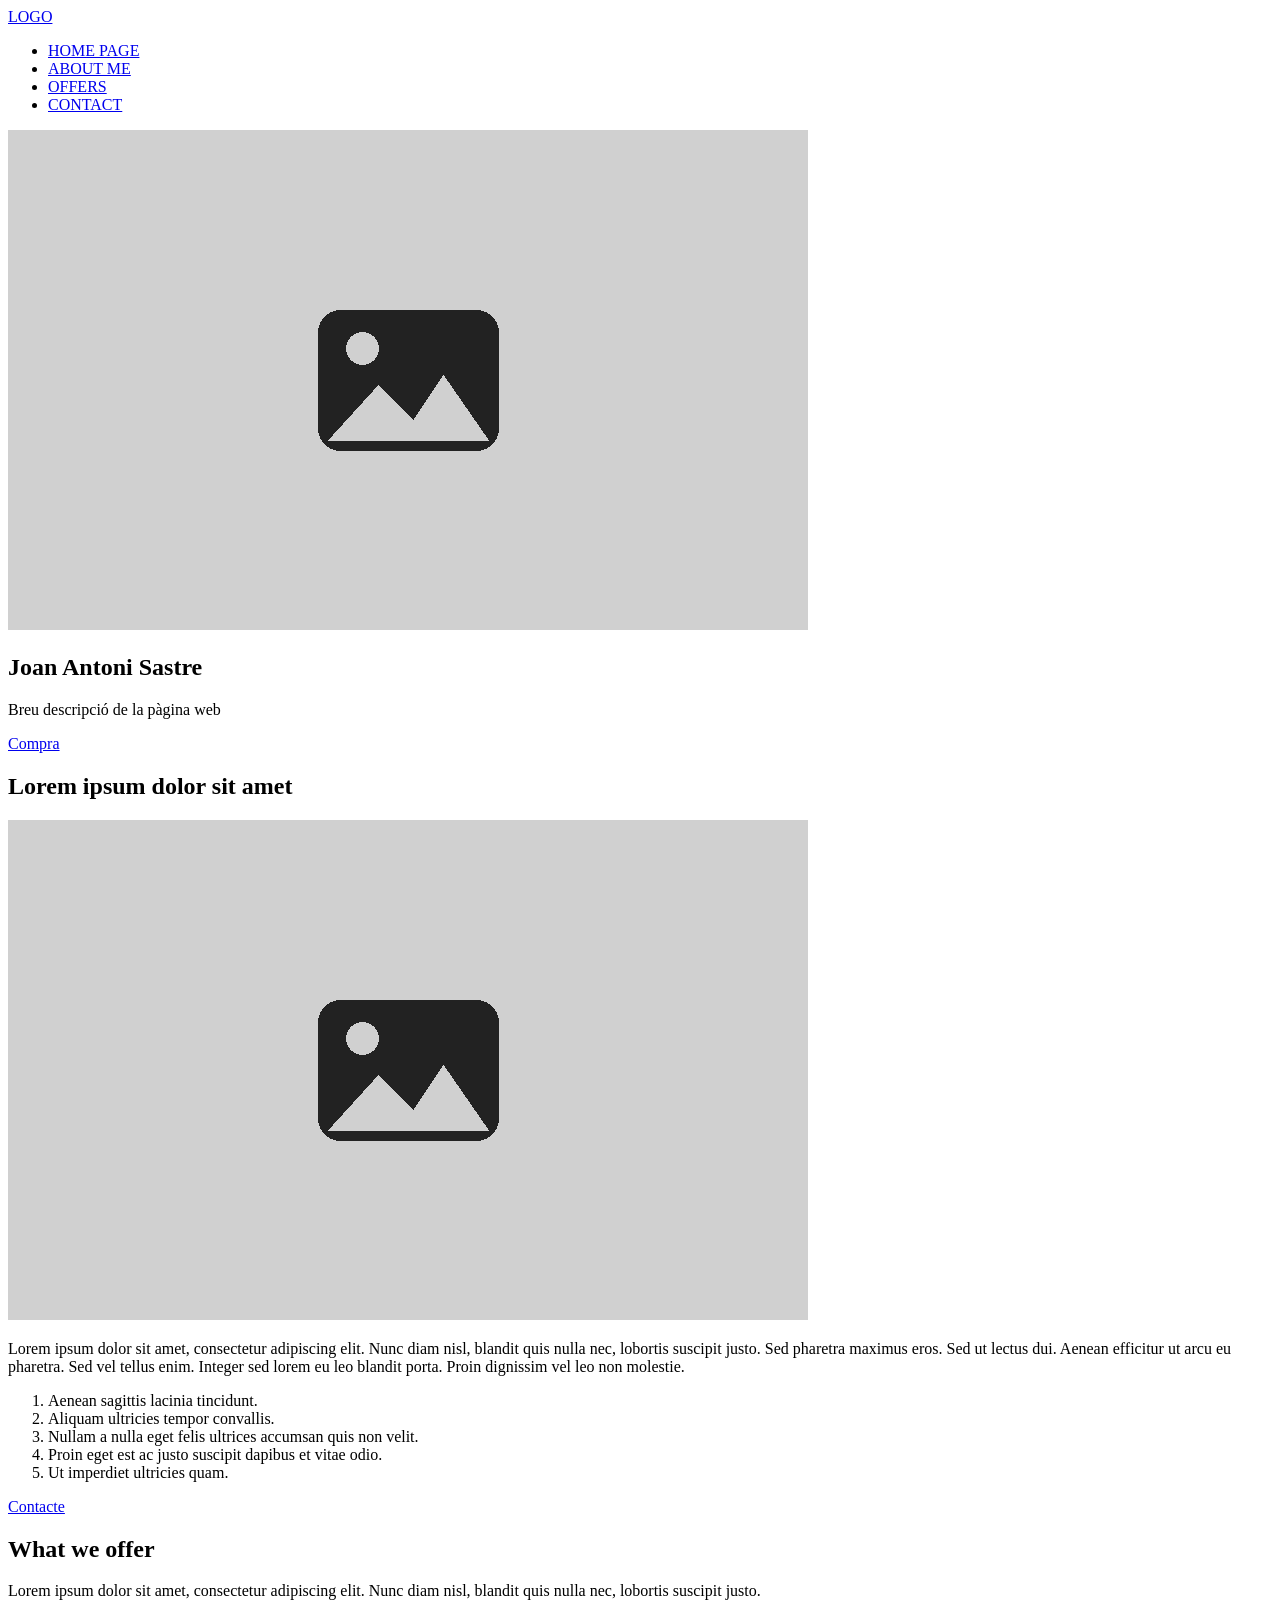
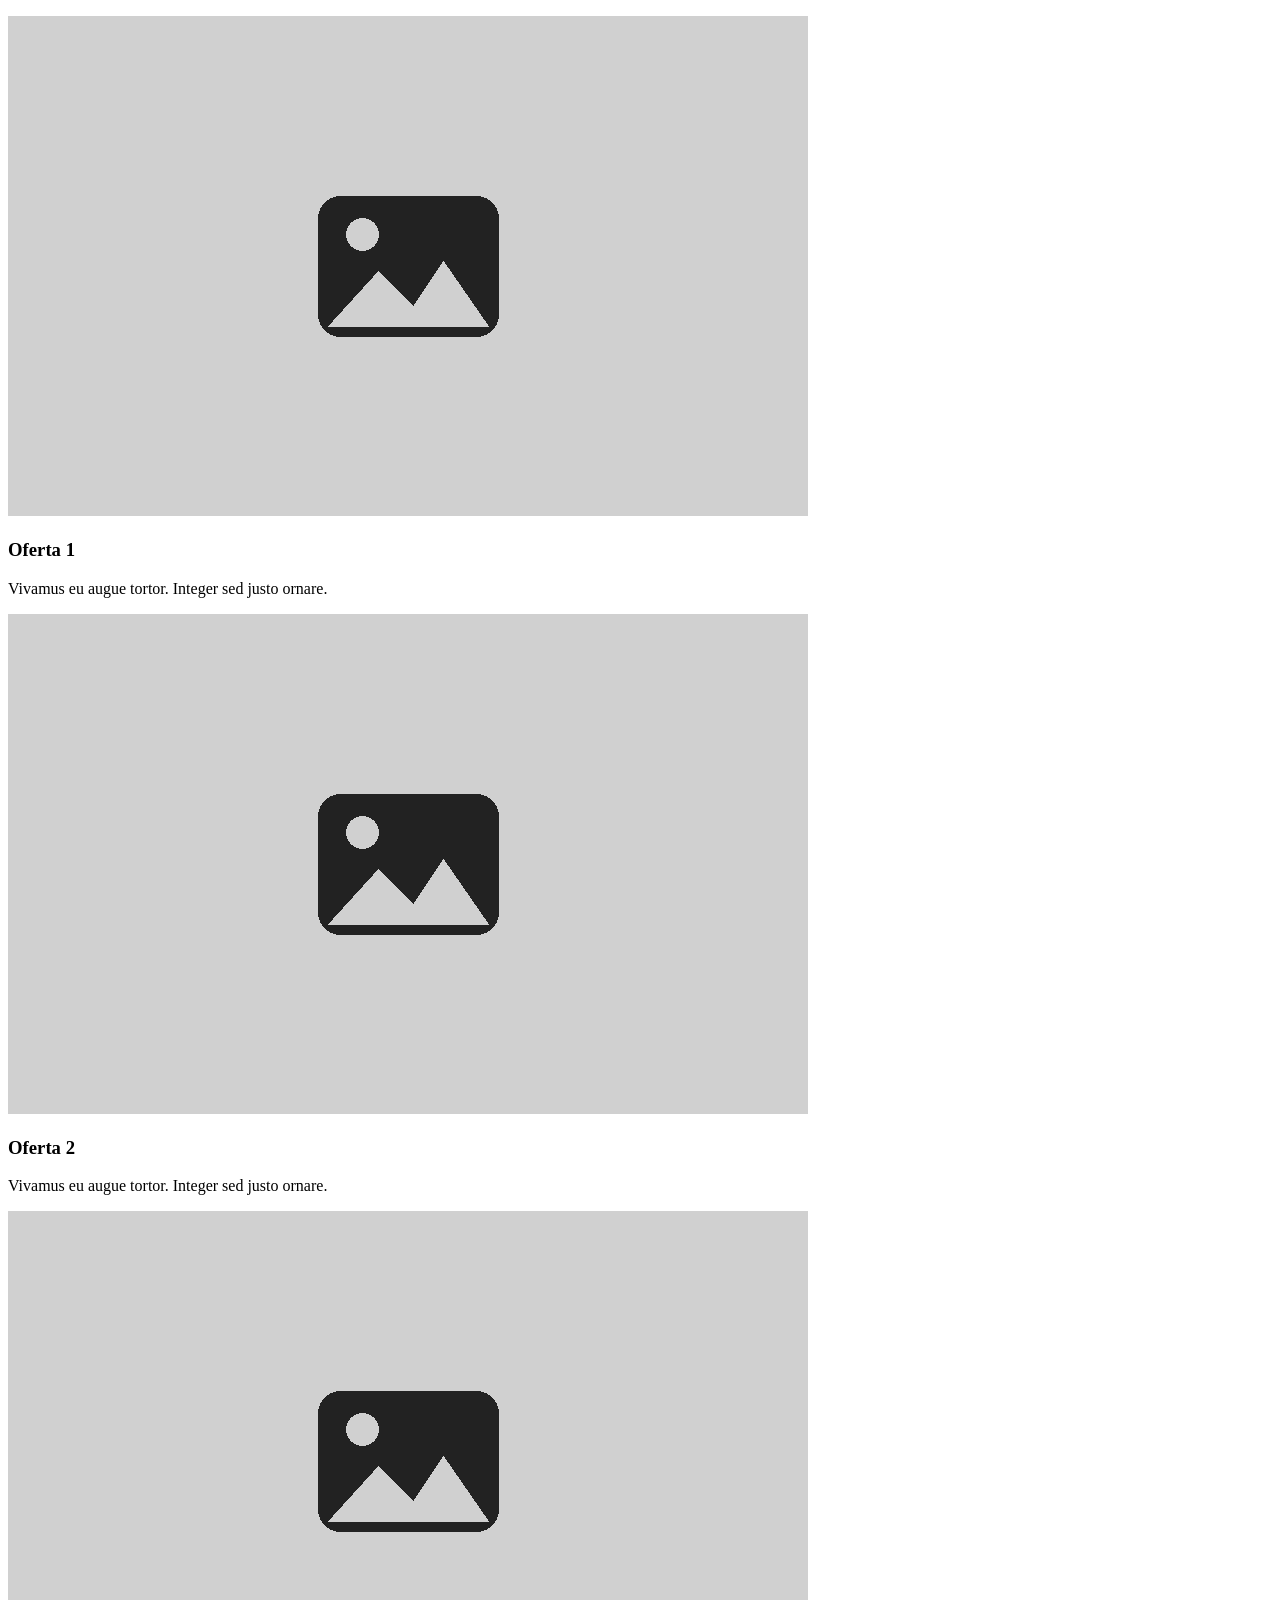
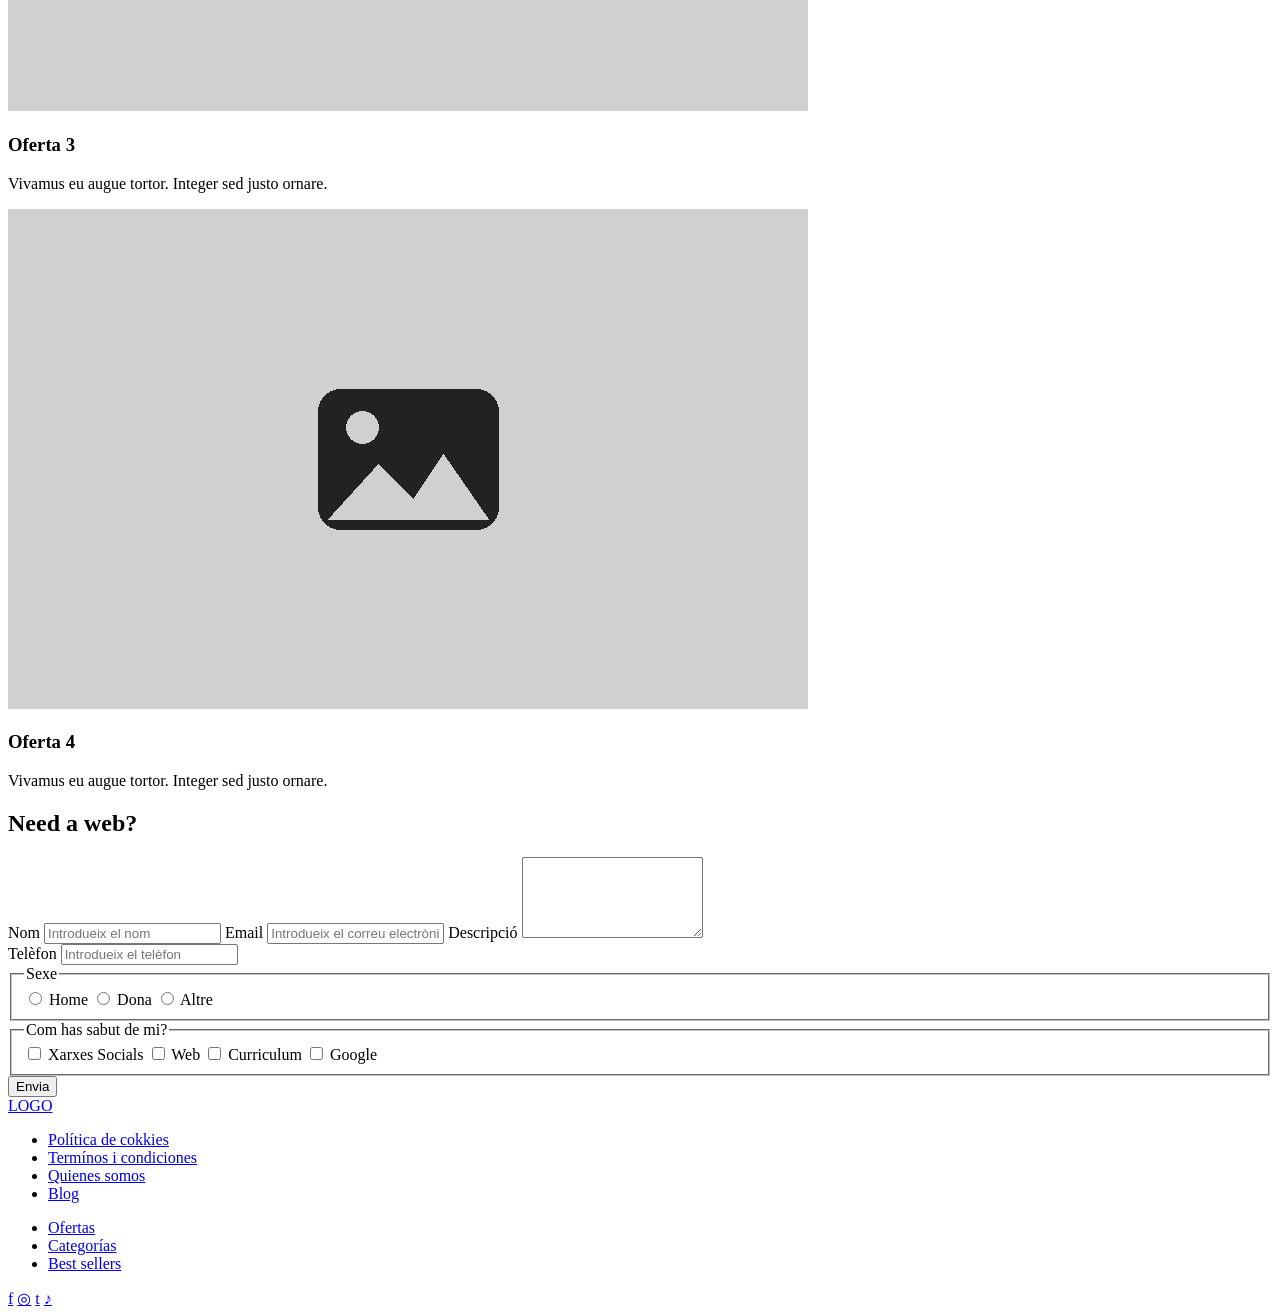
==== Activitat7/index.html @ e0676c90 "1 intent" ====
<!DOCTYPE html>
<html lang="ca">
<head>
  <meta charset="utf-8">
  <meta name="viewport" content="width=device-width, initial-scale=1">
  <title>Tasca Layout · Flexbox i Grid</title>
  <!-- Arxiu CSS extern: ruta relativa -->
  <link rel="stylesheet" href="css/estil.css">
</head>
<body>

  <!-- ========== BARRA SUPERIOR: logo + menú (Flexbox) ========== -->
  <header class="barra">
    <a class="logo" href="#">LOGO</a>
    <nav class="menu">
      <ul>
        <li><a class="actiu" href="#inici">HOME PAGE</a></li>
        <li><a href="#sobre">ABOUT ME</a></li>
        <li><a href="#ofertes">OFFERS</a></li>
        <li><a href="#contacte">CONTACT</a></li>
      </ul>
    </nav>
  </header>

  <main>

    <!-- ========== HERO: imatge a l'esquerra i bloc blau a la dreta (Grid 2 columnes) ========== -->
    <section id="inici" class="hero">
      <img class="hero-imatge" src="imatges/placeholder.png" alt="Imatge principal">
      <div class="hero-text">
        <h1>Joan Antoni Sastre</h1>
        <p>Breu descripció de la pàgina web</p>
        <a class="boto" href="#ofertes">Compra</a>
      </div>
    </section>

    <!-- ========== SECCIÓ DE TEXT: títol + imatge | text + llista + botó (Grid) ========== -->
    <section id="sobre" class="intro">
      <div class="intro-esquerra">
        <h2>Lorem ipsum dolor sit amet</h2>
        <img src="imatges/placeholder.png" alt="Imatge il·lustrativa">
      </div>
      <div class="intro-dreta">
        <p>Lorem ipsum dolor sit amet, consectetur adipiscing elit. Nunc diam nisl,
        blandit quis nulla nec, lobortis suscipit justo. Sed pharetra maximus eros.
        Sed ut lectus dui. Aenean efficitur ut arcu eu pharetra. Sed vel tellus enim.
        Integer sed lorem eu leo blandit porta. Proin dignissim vel leo non molestie.</p>
        <ol>
          <li>Aenean sagittis lacinia tincidunt.</li>
          <li>Aliquam ultricies tempor convallis.</li>
          <li>Nullam a nulla eget felis ultrices accumsan quis non velit.</li>
          <li>Proin eget est ac justo suscipit dapibus et vitae odio.</li>
          <li>Ut imperdiet ultricies quam.</li>
        </ol>
        <a class="boto" href="#contacte">Contacte</a>
      </div>
    </section>

    <!-- ========== OFERTES: fons blau i quadrícula de 4 targetes (Grid de 3 columnes) ========== -->
    <section id="ofertes" class="ofertes">
      <h2>What we offer</h2>
      <p class="ofertes-text">Lorem ipsum dolor sit amet, consectetur adipiscing elit.
      Nunc diam nisl, blandit quis nulla nec, lobortis suscipit justo.</p>

      <div class="quadricula">
        <!-- Oferta 1: ocupa 1 columna -->
        <article class="oferta o1">
          <img src="imatges/placeholder.png" alt="Oferta 1">
          <div class="oferta-text">
            <h3>Oferta 1</h3>
            <p>Vivamus eu augue tortor. Integer sed justo ornare.</p>
          </div>
        </article>
        <!-- Oferta 2: ocupa 2 columnes -->
        <article class="oferta o2">
          <img src="imatges/placeholder.png" alt="Oferta 2">
          <div class="oferta-text">
            <h3>Oferta 2</h3>
            <p>Vivamus eu augue tortor. Integer sed justo ornare.</p>
          </div>
        </article>
        <!-- Oferta 3: ocupa 2 columnes -->
        <article class="oferta o3">
          <img src="imatges/placeholder.png" alt="Oferta 3">
          <div class="oferta-text">
            <h3>Oferta 3</h3>
            <p>Vivamus eu augue tortor. Integer sed justo ornare.</p>
          </div>
        </article>
        <!-- Oferta 4: ocupa 1 columna -->
        <article class="oferta o4">
          <img src="imatges/placeholder.png" alt="Oferta 4">
          <div class="oferta-text">
            <h3>Oferta 4</h3>
            <p>Vivamus eu augue tortor. Integer sed justo ornare.</p>
          </div>
        </article>
      </div>
    </section>

    <!-- ========== FORMULARI: caixa grisa arrodonida amb 2 columnes (Grid) ========== -->
    <section id="contacte" class="contacte">
      <h2>Need a web?</h2>

      <form class="formulari" action="#" method="post">
        <!-- Columna esquerra -->
        <div class="columna">
          <label for="nom">Nom</label>
          <input type="text" id="nom" name="nom" placeholder="Introdueix el nom">

          <label for="email">Email</label>
          <input type="email" id="email" name="email" placeholder="Introdueix el correu electrònic">

          <label for="descripcio">Descripció</label>
          <textarea id="descripcio" name="descripcio" rows="5"></textarea>
        </div>

        <!-- Columna dreta -->
        <div class="columna">
          <label for="telefon">Telèfon</label>
          <input type="tel" id="telefon" name="telefon" placeholder="Introdueix el telèfon">

          <fieldset>
            <legend>Sexe</legend>
            <div class="opcions fila">
              <label><input type="radio" name="sexe" value="home"> Home</label>
              <label><input type="radio" name="sexe" value="dona"> Dona</label>
              <label><input type="radio" name="sexe" value="altre"> Altre</label>
            </div>
          </fieldset>

          <fieldset>
            <legend>Com has sabut de mi?</legend>
            <div class="opcions dues-columnes">
              <label><input type="checkbox" name="com" value="xarxes"> Xarxes Socials</label>
              <label><input type="checkbox" name="com" value="web"> Web</label>
              <label><input type="checkbox" name="com" value="curriculum"> Curriculum</label>
              <label><input type="checkbox" name="com" value="google"> Google</label>
            </div>
          </fieldset>
        </div>

        <!-- Botó d'enviament, centrat a sota de les dues columnes -->
        <button class="boto boto-envia" type="submit">Envia</button>
      </form>
    </section>

  </main>

  <!-- ========== PEU DE PÀGINA: logo | dues llistes | xarxes socials (Grid) ========== -->
  <footer class="peu">
    <a class="logo" href="#">LOGO</a>

    <ul class="peu-llista">
      <li><a href="#">Política de cokkies</a></li>
      <li><a href="#">Termínos i condiciones</a></li>
      <li><a href="#">Quienes somos</a></li>
      <li><a href="#">Blog</a></li>
    </ul>

    <ul class="peu-llista">
      <li><a href="#">Ofertas</a></li>
      <li><a href="#">Categorías</a></li>
      <li><a href="#">Best sellers</a></li>
    </ul>

    <!-- Icones de xarxes socials fetes amb CSS (cercles) -->
    <div class="xarxes">
      <a class="xarxa" href="#" aria-label="Facebook">f</a>
      <a class="xarxa" href="#" aria-label="Instagram">◎</a>
      <a class="xarxa" href="#" aria-label="Twitter">t</a>
      <a class="xarxa" href="#" aria-label="TikTok">♪</a>
    </div>
  </footer>

</body>
</html>
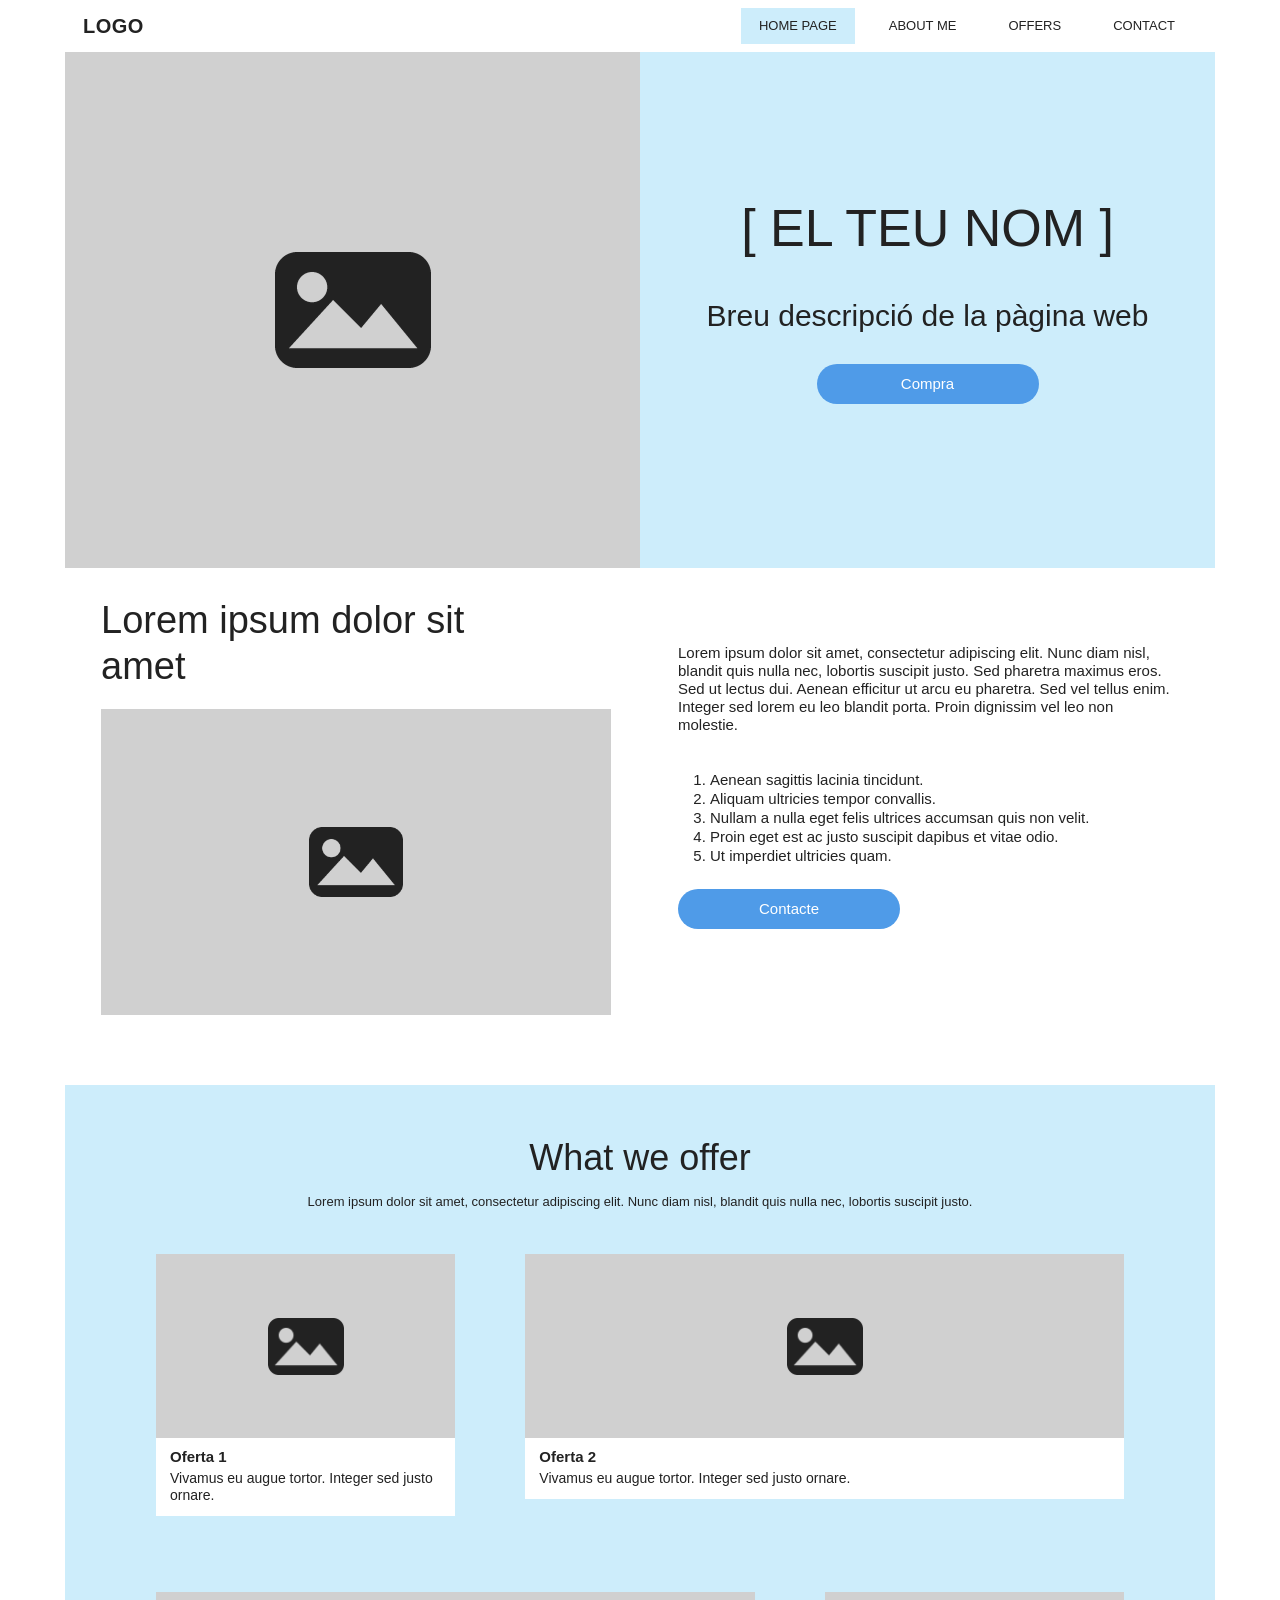
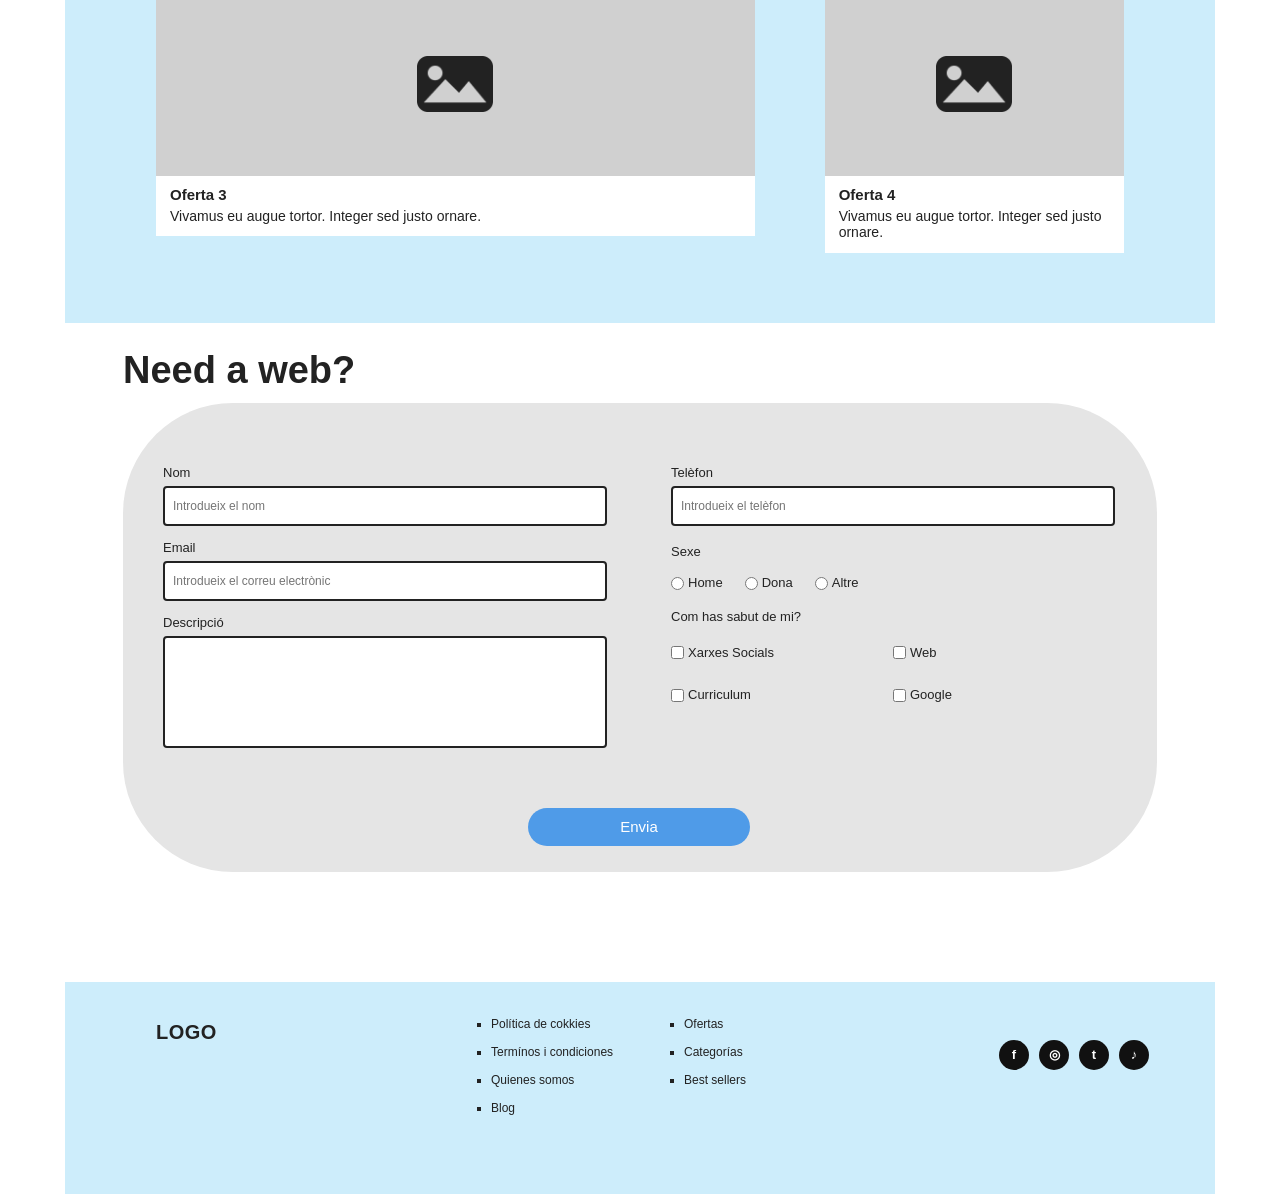
==== commit 1be1d309: "2 intent" ====
--- a/Activitat7/index.html
+++ b/Activitat7/index.html
@@ -4,12 +4,12 @@
   <meta charset="utf-8">
   <meta name="viewport" content="width=device-width, initial-scale=1">
   <title>Tasca Layout · Flexbox i Grid</title>
-  <!-- Arxiu CSS extern: ruta relativa -->
+  <!-- Arxiu CSS extern (ruta relativa) -->
   <link rel="stylesheet" href="css/estil.css">
 </head>
 <body>
 
-  <!-- ========== BARRA SUPERIOR: logo + menú (Flexbox) ========== -->
+  <!-- ===== BARRA SUPERIOR: logo a l'esquerra i menú a la dreta (Flexbox) ===== -->
   <header class="barra">
     <a class="logo" href="#">LOGO</a>
     <nav class="menu">
@@ -24,21 +24,25 @@
 
   <main>
 
-    <!-- ========== HERO: imatge a l'esquerra i bloc blau a la dreta (Grid 2 columnes) ========== -->
+    <!-- ===== HERO: imatge (esquerra) + bloc blau (dreta) · Grid 2 columnes ===== -->
     <section id="inici" class="hero">
-      <img class="hero-imatge" src="imatges/placeholder.png" alt="Imatge principal">
+      <div class="marcador">
+        <img class="icona icona-hero" src="imatges/icona.png" alt="Imatge principal">
+      </div>
       <div class="hero-text">
-        <h1>Joan Antoni Sastre</h1>
+        <h1>[ EL TEU NOM ]</h1>
         <p>Breu descripció de la pàgina web</p>
         <a class="boto" href="#ofertes">Compra</a>
       </div>
     </section>
 
-    <!-- ========== SECCIÓ DE TEXT: títol + imatge | text + llista + botó (Grid) ========== -->
+    <!-- ===== SECCIÓ DE TEXT: títol + imatge | text + llista + botó · Grid ===== -->
     <section id="sobre" class="intro">
       <div class="intro-esquerra">
         <h2>Lorem ipsum dolor sit amet</h2>
-        <img src="imatges/placeholder.png" alt="Imatge il·lustrativa">
+        <div class="marcador marcador-intro">
+          <img class="icona icona-mitjana" src="imatges/icona.png" alt="Imatge il·lustrativa">
+        </div>
       </div>
       <div class="intro-dreta">
         <p>Lorem ipsum dolor sit amet, consectetur adipiscing elit. Nunc diam nisl,
@@ -56,40 +60,49 @@
       </div>
     </section>
 
-    <!-- ========== OFERTES: fons blau i quadrícula de 4 targetes (Grid de 3 columnes) ========== -->
+    <!-- ===== OFERTES: fons blau · dues files de Grid (1fr 2fr / 2fr 1fr) ===== -->
     <section id="ofertes" class="ofertes">
       <h2>What we offer</h2>
       <p class="ofertes-text">Lorem ipsum dolor sit amet, consectetur adipiscing elit.
       Nunc diam nisl, blandit quis nulla nec, lobortis suscipit justo.</p>
 
-      <div class="quadricula">
-        <!-- Oferta 1: ocupa 1 columna -->
-        <article class="oferta o1">
-          <img src="imatges/placeholder.png" alt="Oferta 1">
+      <!-- Fila 1: targeta estreta + targeta ampla -->
+      <div class="fila-ofertes fila-a">
+        <article class="oferta">
+          <div class="marcador marcador-oferta">
+            <img class="icona icona-petita" src="imatges/icona.png" alt="Oferta 1">
+          </div>
           <div class="oferta-text">
             <h3>Oferta 1</h3>
             <p>Vivamus eu augue tortor. Integer sed justo ornare.</p>
           </div>
         </article>
-        <!-- Oferta 2: ocupa 2 columnes -->
-        <article class="oferta o2">
-          <img src="imatges/placeholder.png" alt="Oferta 2">
+        <article class="oferta">
+          <div class="marcador marcador-oferta">
+            <img class="icona icona-petita" src="imatges/icona.png" alt="Oferta 2">
+          </div>
           <div class="oferta-text">
             <h3>Oferta 2</h3>
             <p>Vivamus eu augue tortor. Integer sed justo ornare.</p>
           </div>
         </article>
-        <!-- Oferta 3: ocupa 2 columnes -->
-        <article class="oferta o3">
-          <img src="imatges/placeholder.png" alt="Oferta 3">
+      </div>
+
+      <!-- Fila 2: targeta ampla + targeta estreta -->
+      <div class="fila-ofertes fila-b">
+        <article class="oferta">
+          <div class="marcador marcador-oferta">
+            <img class="icona icona-petita" src="imatges/icona.png" alt="Oferta 3">
+          </div>
           <div class="oferta-text">
             <h3>Oferta 3</h3>
             <p>Vivamus eu augue tortor. Integer sed justo ornare.</p>
           </div>
         </article>
-        <!-- Oferta 4: ocupa 1 columna -->
-        <article class="oferta o4">
-          <img src="imatges/placeholder.png" alt="Oferta 4">
+        <article class="oferta">
+          <div class="marcador marcador-oferta">
+            <img class="icona icona-petita" src="imatges/icona.png" alt="Oferta 4">
+          </div>
           <div class="oferta-text">
             <h3>Oferta 4</h3>
             <p>Vivamus eu augue tortor. Integer sed justo ornare.</p>
@@ -98,7 +111,7 @@
       </div>
     </section>
 
-    <!-- ========== FORMULARI: caixa grisa arrodonida amb 2 columnes (Grid) ========== -->
+    <!-- ===== FORMULARI: caixa grisa arrodonida amb 2 columnes (Grid) ===== -->
     <section id="contacte" class="contacte">
       <h2>Need a web?</h2>
 
@@ -112,7 +125,7 @@
           <input type="email" id="email" name="email" placeholder="Introdueix el correu electrònic">
 
           <label for="descripcio">Descripció</label>
-          <textarea id="descripcio" name="descripcio" rows="5"></textarea>
+          <textarea id="descripcio" name="descripcio"></textarea>
         </div>
 
         <!-- Columna dreta -->
@@ -122,7 +135,7 @@
 
           <fieldset>
             <legend>Sexe</legend>
-            <div class="opcions fila">
+            <div class="fila-radios">
               <label><input type="radio" name="sexe" value="home"> Home</label>
               <label><input type="radio" name="sexe" value="dona"> Dona</label>
               <label><input type="radio" name="sexe" value="altre"> Altre</label>
@@ -131,7 +144,7 @@
 
           <fieldset>
             <legend>Com has sabut de mi?</legend>
-            <div class="opcions dues-columnes">
+            <div class="dues-columnes">
               <label><input type="checkbox" name="com" value="xarxes"> Xarxes Socials</label>
               <label><input type="checkbox" name="com" value="web"> Web</label>
               <label><input type="checkbox" name="com" value="curriculum"> Curriculum</label>
@@ -140,14 +153,14 @@
           </fieldset>
         </div>
 
-        <!-- Botó d'enviament, centrat a sota de les dues columnes -->
+        <!-- Botó Envia centrat sota les dues columnes -->
         <button class="boto boto-envia" type="submit">Envia</button>
       </form>
     </section>
 
   </main>
 
-  <!-- ========== PEU DE PÀGINA: logo | dues llistes | xarxes socials (Grid) ========== -->
+  <!-- ===== PEU DE PÀGINA: logo | llista 1 | llista 2 | xarxes (Grid) ===== -->
   <footer class="peu">
     <a class="logo" href="#">LOGO</a>
 
@@ -164,7 +177,7 @@
       <li><a href="#">Best sellers</a></li>
     </ul>
 
-    <!-- Icones de xarxes socials fetes amb CSS (cercles) -->
+    <!-- Icones de xarxes socials fetes amb CSS -->
     <div class="xarxes">
       <a class="xarxa" href="#" aria-label="Facebook">f</a>
       <a class="xarxa" href="#" aria-label="Instagram">◎</a>
--- a/Activitat7/css/estil.css
+++ b/Activitat7/css/estil.css
@@ -0,0 +1,215 @@
+/* ==========================================================
+   ESTIL.CSS · Layout amb Flexbox i Grid
+   La pàgina té un ample de disseny de 1150px (el doble de la
+   imatge original), centrada a la finestra.
+   Gamma de colors:
+   Blau clar #cdedfb | Blau botó #4f9be8 | Gris imatge #d0d0d0
+   Gris formulari #e5e5e5 | Text #222222 | Blanc #ffffff
+   ========================================================== */
+
+/* ---------- Estils generals ---------- */
+* { box-sizing: border-box; }
+
+body {
+  max-width: 1150px;          /* ample del disseny */
+  margin: 0 auto;
+  font-family: Arial, Helvetica, sans-serif;
+  color: #222222;
+  background-color: #ffffff;
+  line-height: 1.25;
+}
+
+a { color: inherit; text-decoration: none; }
+h1, h2, h3, p, ul, ol { margin: 0; }
+
+/* ---------- Logo ---------- */
+.logo { font-weight: 900; font-size: 20px; letter-spacing: 0.5px; }
+
+/* ---------- Botó blau arrodonit ---------- */
+.boto {
+  display: inline-block;
+  width: 222px;
+  padding: 10px 0;
+  border: none;
+  border-radius: 30px;
+  background-color: #4f9be8;
+  color: #ffffff;
+  font-family: inherit;
+  font-size: 15px;
+  line-height: 20px;
+  text-align: center;
+  cursor: pointer;
+}
+
+/* ---------- Requadre gris amb icona centrada (marcador d'imatge) ---------- */
+.marcador {
+  background-color: #d0d0d0;
+  display: flex;
+  align-items: center;
+  justify-content: center;
+}
+.icona { display: block; height: auto; }
+.icona-hero    { width: 156px; }
+.icona-mitjana { width: 94px; }
+.icona-petita  { width: 76px; }
+
+/* ---------- BARRA SUPERIOR (Flexbox) ---------- */
+.barra {
+  display: flex;
+  justify-content: space-between;
+  align-items: center;
+  height: 52px;
+  padding: 0 22px 0 18px;
+}
+
+.menu ul { display: flex; gap: 16px; list-style: none; padding: 0; }
+.menu a  { display: block; padding: 11px 18px; font-size: 13px; line-height: 14px; }
+.menu a.actiu { background-color: #cdedfb; }   /* pestanya activa */
+
+/* ---------- HERO (Grid 2 columnes iguals) ---------- */
+.hero {
+  display: grid;
+  grid-template-columns: 1fr 1fr;
+  height: 516px;
+}
+
+.hero-text {
+  background-color: #cdedfb;
+  display: flex;
+  flex-direction: column;
+  align-items: center;
+  justify-content: center;
+  text-align: center;
+  padding-bottom: 20px;
+}
+
+.hero-text h1 { font-size: 52px; font-weight: 400; margin-bottom: 36px; }
+.hero-text p  { font-size: 30px; margin-bottom: 30px; }
+
+/* ---------- SECCIÓ INTRO (Grid) ---------- */
+.intro {
+  display: grid;
+  grid-template-columns: 510px 1fr;
+  column-gap: 67px;
+  padding: 30px 45px 70px 36px;
+}
+
+.intro h2 { font-size: 38px; font-weight: 400; line-height: 1.2; max-width: 420px; margin-bottom: 20px; }
+.marcador-intro { height: 306px; }
+
+.intro-dreta { margin-top: 46px; }
+.intro-dreta p  { font-size: 15px; line-height: 18px; margin-bottom: 36px; }
+.intro-dreta ol { font-size: 15px; line-height: 19px; padding-left: 32px; margin-bottom: 24px; }
+
+/* ---------- OFERTES (fons blau, 2 files de Grid) ---------- */
+.ofertes {
+  background-color: #cdedfb;
+  padding: 50px 91px 70px;
+  text-align: center;
+}
+
+.ofertes h2 { font-size: 36px; font-weight: 400; margin-bottom: 14px; }
+.ofertes-text { font-size: 13px; margin-bottom: 44px; }
+
+.fila-ofertes {
+  display: grid;
+  column-gap: 70px;
+  align-items: start;
+  text-align: left;
+}
+.fila-a { grid-template-columns: 1fr 2fr; margin-bottom: 76px; }  /* estreta + ampla */
+.fila-b { grid-template-columns: 2fr 1fr; }                       /* ampla + estreta */
+
+.oferta { background-color: #ffffff; }
+.marcador-oferta { height: 184px; }
+.oferta-text { padding: 10px 14px 12px; }
+.oferta h3 { font-size: 15px; margin-bottom: 3px; }
+.oferta p  { font-size: 14px; line-height: 1.2; }
+
+/* ---------- CONTACTE / FORMULARI ---------- */
+.contacte { padding: 24px 58px 110px; }
+.contacte h2 { font-size: 38px; font-weight: 700; margin-bottom: 8px; }
+
+/* Caixa grisa arrodonida amb 2 columnes */
+.formulari {
+  display: grid;
+  grid-template-columns: 1fr 1fr;
+  column-gap: 64px;
+  background-color: #e5e5e5;
+  border-radius: 110px;
+  padding: 62px 42px 26px 40px;
+}
+
+.columna { display: flex; flex-direction: column; }
+
+.formulari label,
+.formulari legend { font-size: 13px; padding: 0; margin-bottom: 5px; }
+
+.formulari input[type="text"],
+.formulari input[type="email"],
+.formulari input[type="tel"],
+.formulari textarea {
+  width: 100%;
+  background-color: #ffffff;
+  border: 2px solid #222222;
+  border-radius: 4px;
+  padding: 0 8px;
+  margin-bottom: 14px;
+  font-family: inherit;
+  font-size: 12px;
+}
+.formulari input[type="text"],
+.formulari input[type="email"],
+.formulari input[type="tel"] { height: 40px; }
+.formulari textarea { height: 112px; resize: none; margin-bottom: 0; }
+
+fieldset { border: none; padding: 0; margin: 4px 0 14px; }
+
+.fila-radios { display: flex; gap: 22px; margin-top: 10px; }
+.fila-radios label,
+.dues-columnes label { display: flex; align-items: center; gap: 4px; margin: 0; }
+.formulari input[type="radio"],
+.formulari input[type="checkbox"] { margin: 0; }
+
+.dues-columnes { display: grid; grid-template-columns: 1fr 1fr; row-gap: 26px; margin-top: 14px; }
+
+.boto-envia { grid-column: 1 / -1; justify-self: center; margin: 60px 0 0; padding: 9px 0; }
+
+/* ---------- PEU DE PÀGINA (Grid) ---------- */
+.peu {
+  background-color: #cdedfb;
+  display: grid;
+  grid-template-columns: 319px 193px 220px 1fr;
+  align-items: start;
+  padding: 28px 66px 72px 91px;
+}
+
+.peu .logo { font-size: 20px; padding-top: 10px; }
+.peu-llista { list-style: square; padding-left: 16px; font-size: 12px; line-height: 28px; }
+.xarxes { display: flex; gap: 10px; justify-content: flex-end; padding-top: 30px; }
+
+.xarxa {
+  width: 30px;
+  height: 30px;
+  border-radius: 50%;
+  background-color: #111111;
+  color: #ffffff;
+  display: flex;
+  align-items: center;
+  justify-content: center;
+  font-size: 13px;
+  font-weight: 700;
+}
+
+/* ---------- ADAPTACIÓ A PANTALLES PETITES ---------- */
+@media (max-width: 800px) {
+  .hero { grid-template-columns: 1fr; height: auto; }
+  .hero .marcador { height: 260px; }
+  .hero-text { padding: 40px 20px; }
+  .intro, .formulari, .peu { grid-template-columns: 1fr; }
+  .fila-a, .fila-b { grid-template-columns: 1fr; row-gap: 30px; }
+  .ofertes, .contacte { padding-left: 20px; padding-right: 20px; }
+  .formulari { border-radius: 40px; padding: 30px 24px; }
+  .peu { padding: 30px 24px; row-gap: 16px; }
+  .xarxes { justify-content: flex-start; padding-top: 0; }
+}
